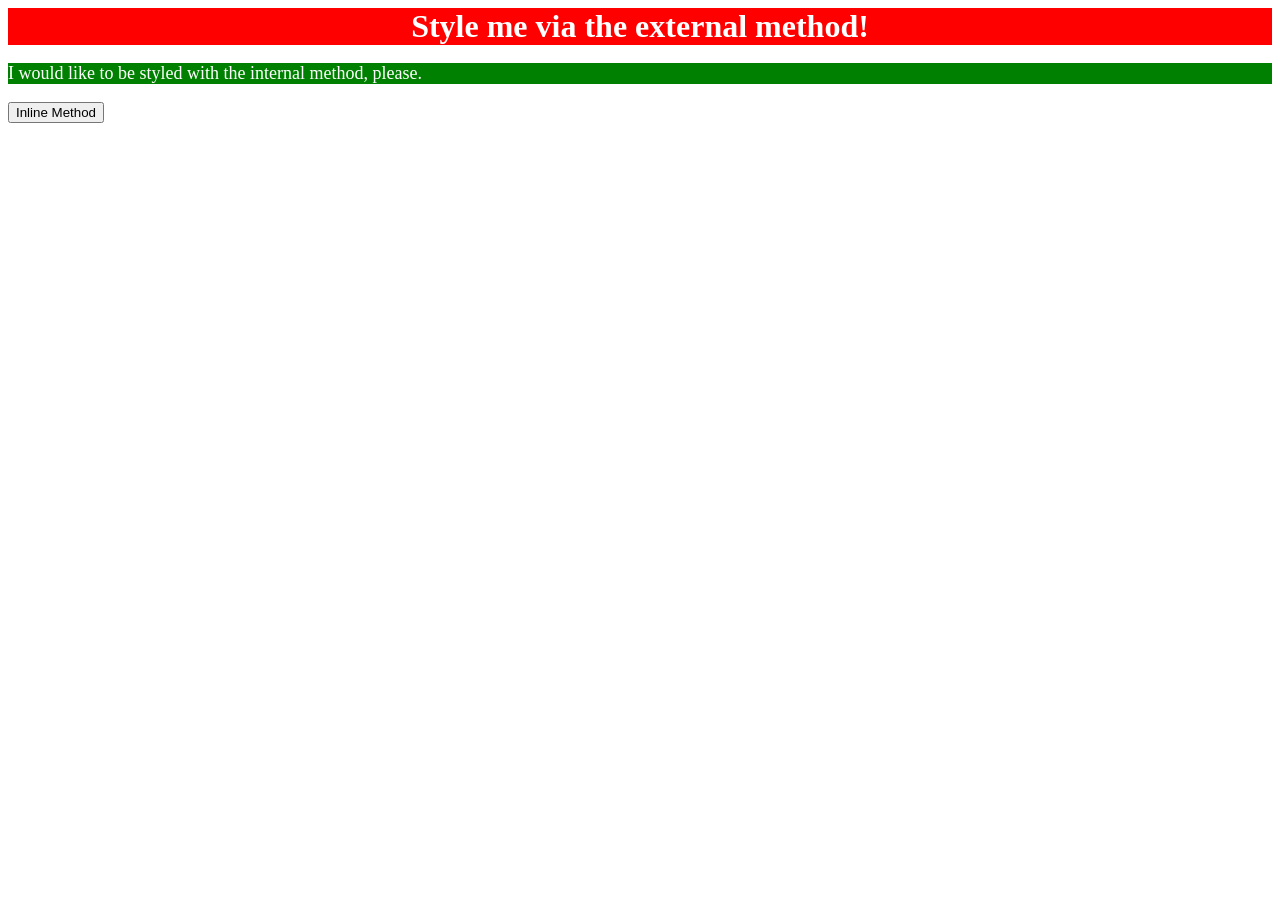
==== foundations/intro-to-css/01-css-methods/index.html @ 895dd0a5 "Finished internal css" ====
<!DOCTYPE html>
<html lang="en">
  <head>
    <meta charset="UTF-8">
    <meta http-equiv="X-UA-Compatible" content="IE=edge">
    <meta name="viewport" content="width=device-width, initial-scale=1.0">
    <title>Methods for Adding CSS</title>

      <link rel="stylesheet" href="style.css">
      <style>
          p {

            background-color: green;
            color: white;
            font-size: 18px;

          }
      </style>
  </head>
  <body>
    <div>Style me via the external method!</div>
    <p>I would like to be styled with the internal method, please.</p>
    <button>Inline Method</button>
  </body>
</html>
---- foundations/intro-to-css/01-css-methods/style.css ----
div {

    background-color: red;
    color: white;
    font-size: 32px;
    text-align: center;
    font-weight: bold;

    font-family: "Times New Roman", serif;
}
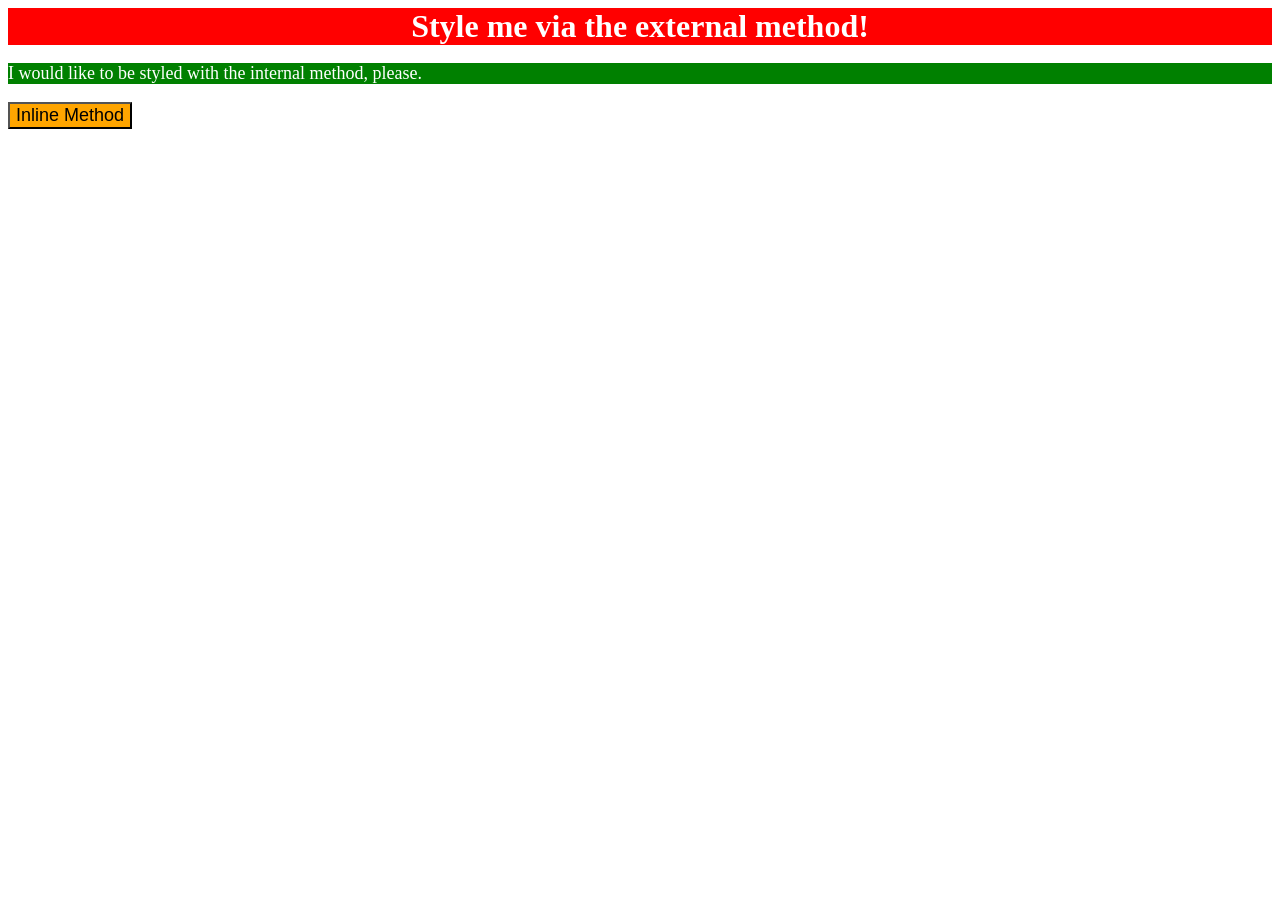
==== commit 40ca94fe: "Finished inline css The work is done" ====
--- a/foundations/intro-to-css/01-css-methods/index.html
+++ b/foundations/intro-to-css/01-css-methods/index.html
@@ -17,9 +17,14 @@
           }
       </style>
   </head>
+
+
+  
   <body>
-    <div>Style me via the external method!</div>
-    <p>I would like to be styled with the internal method, please.</p>
-    <button>Inline Method</button>
+
+      <div>Style me via the external method!</div>
+      <p>I would like to be styled with the internal method, please.</p>
+      <button style="background-color: orange; font-size: 18px;">Inline Method</button>
+
   </body>
 </html>
